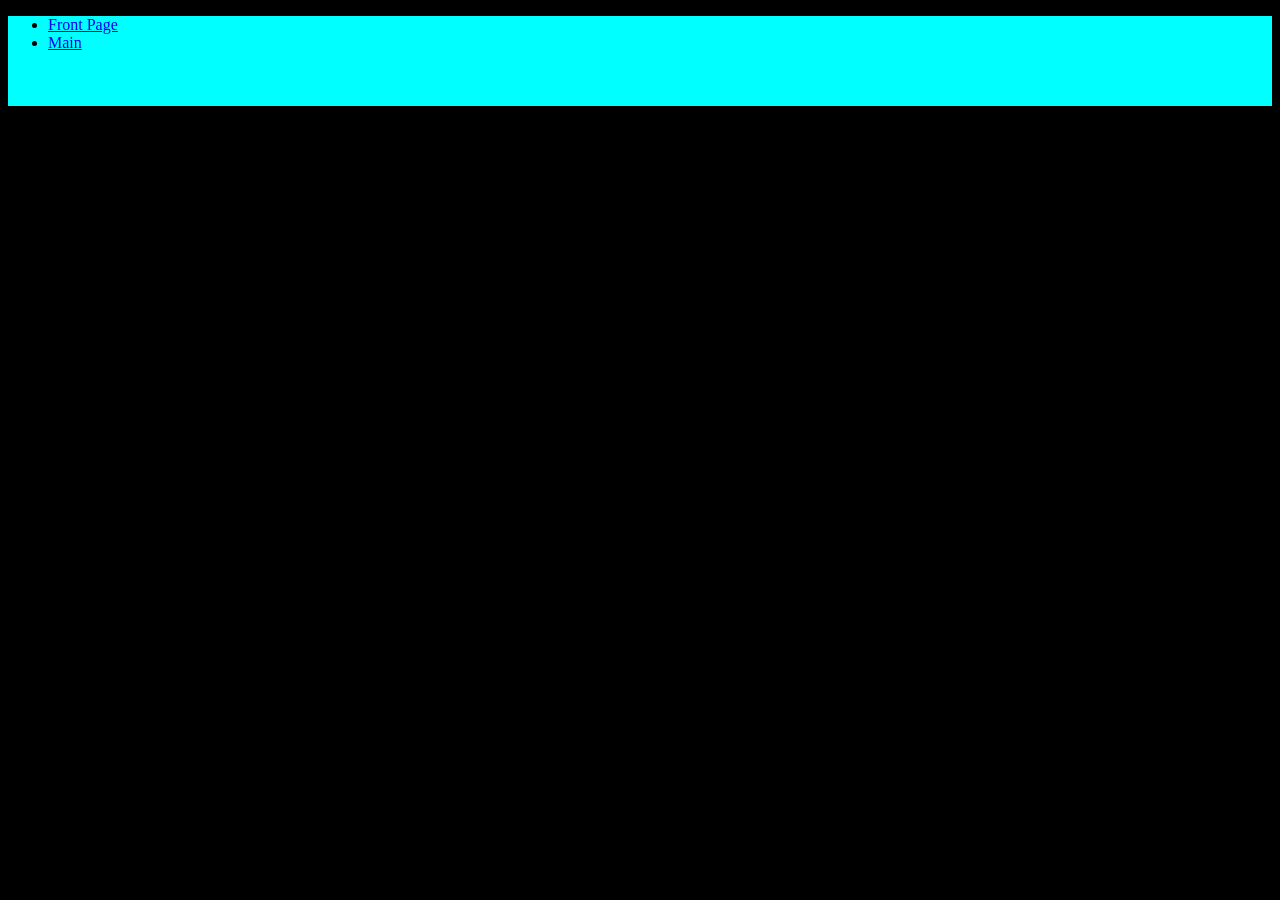
==== next.html @ f8069d3e "first" ====
<!DOCTYPE html>
<html lang="en">
<head>
    <meta charset="UTF-8">
    <meta name="viewport" content="width=device-width, initial-scale=1.0">
    <title>Document</title>
    <link rel="stylesheet" href="secondstyle.css">
</head>
<body>

<nav id="navbar">
    <ul>
        <li class="myli"><a id="" href="index.html">Front Page</a></li>
        <li class="myli"><a href="next.html">Main</a></li>
    </ul>
</nav>

    <script src="script.js"></script>
</body>
</html>
---- secondstyle.css ----
body{
    background-color:black;
}

#navbar{
background-color:cyan;
width:100 vw;
height:90px;
}
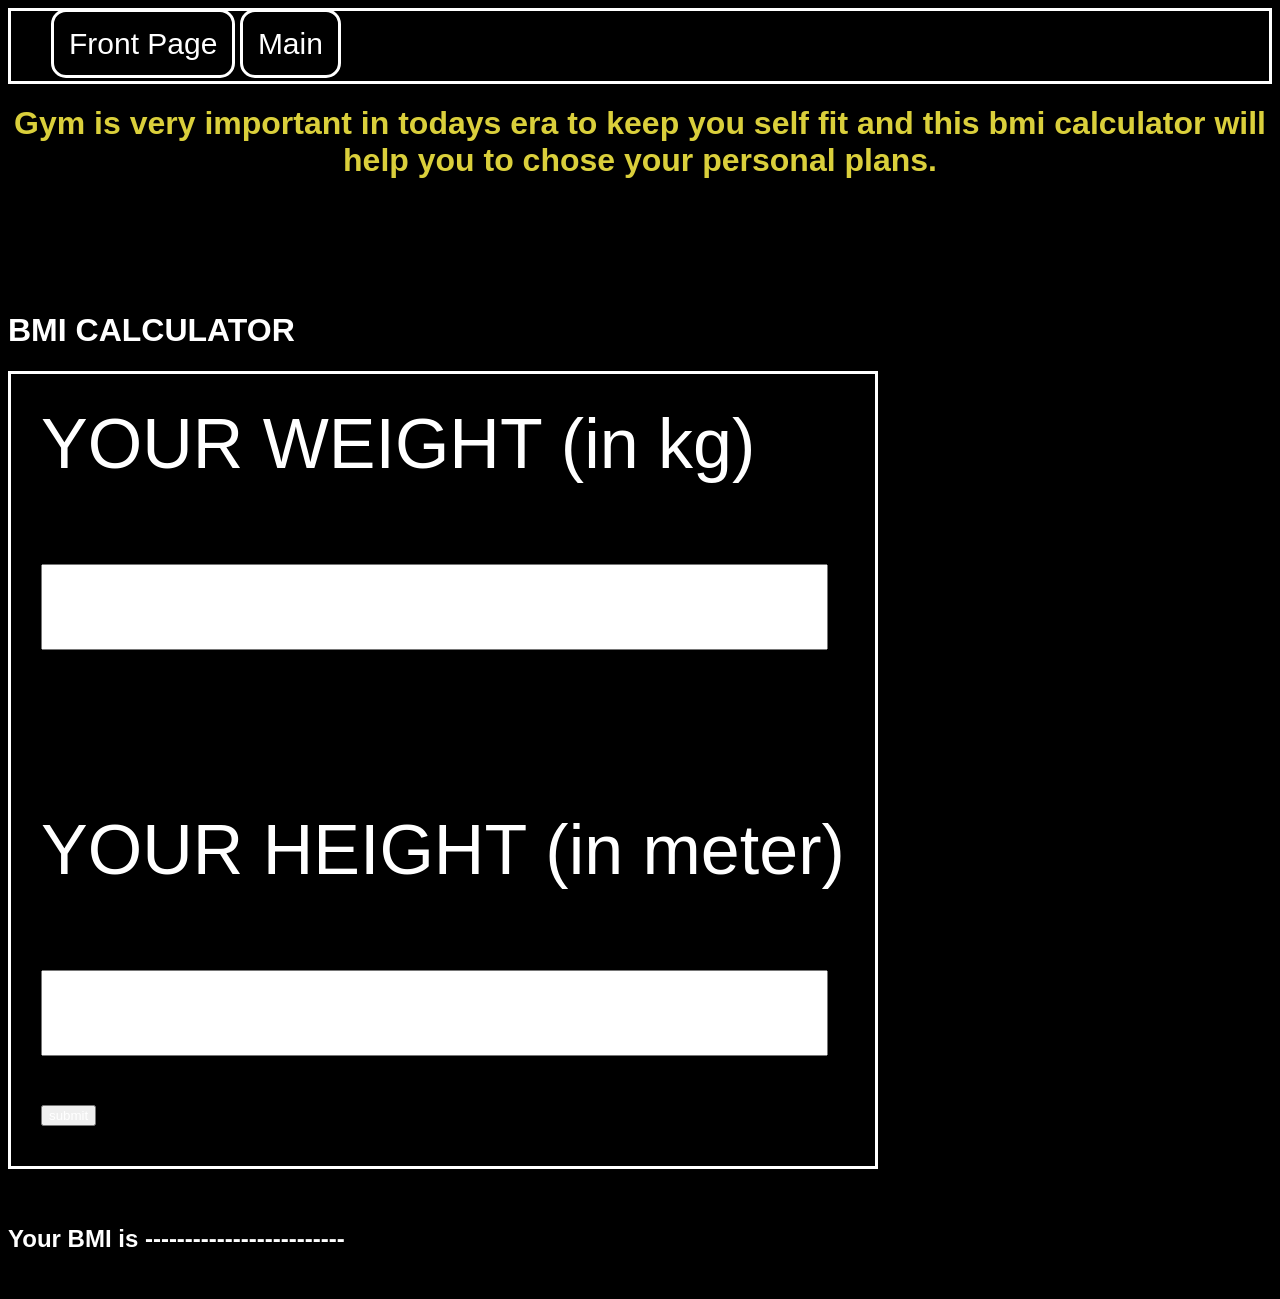
==== commit dda3eaa3: "update" ====
--- a/next.html
+++ b/next.html
@@ -3,17 +3,41 @@
 <head>
     <meta charset="UTF-8">
     <meta name="viewport" content="width=device-width, initial-scale=1.0">
-    <title>Document</title>
-    <link rel="stylesheet" href="secondstyle.css">
+    <title>GYM.xyz</title>
+    <link rel="stylesheet" href="style.css">
 </head>
-<body>
+<body id="body2">
 
-<nav id="navbar">
+<nav id="navbar2">
     <ul>
-        <li class="myli"><a id="" href="index.html">Front Page</a></li>
-        <li class="myli"><a href="next.html">Main</a></li>
+        <li class="myli2"><a class="mya2" href="index.html">Front Page</a></li>
+        <li class="myli2"><a class="mya2" href="next.html">Main</a></li>
     </ul>
 </nav>
+<h1 id="myh1">Gym is very important in todays era to keep you self fit and this bmi calculator will help you to chose your personal plans.</h1>
+<br> <br> <br> <br> <br>
+<h1>BMI CALCULATOR</h1>
+
+<div id="container">
+
+<div id="mydivforinput">
+<label for="myinput" id="mylabel">YOUR WEIGHT (in kg)</label> <br> <br>
+
+<input type="text" id="myinput">
+<br> <br> <br>
+<label for="myinput2" id="mylabel2">YOUR HEIGHT (in meter)</label> <br> <br>
+
+<input type="text" id="myinput2">
+
+<br>
+
+<button type="button" id="mysubmit">submit</button>
+
+</div>
+
+</div>
+<br> <br>
+<h2 id="bmi">Your BMI is -------------------------</h2> <br> <label id="bmilabel" for="bmi"></label>
 
     <script src="script.js"></script>
 </body>
--- a/style.css
+++ b/style.css
@@ -0,0 +1,166 @@
+*{
+    font-family:'Gill Sans', 'Gill Sans MT', Calibri, 'Trebuchet MS', sans-serif;
+ color:white;
+}
+
+ #bo{
+    background-color:black;
+    background-image: url(https://static.vecteezy.com/system/resources/thumbnails/070/259/247/small/a-man-running-in-the-dark-with-smoke-coming-from-his-mouth-free-photo.jpg);
+    background-repeat: no-reapeat;
+    background-size:cover;
+    background-position:center;
+ }
+.mydiv{
+
+}
+
+.mypre{
+    color:white;
+    text-align: left;
+font-size:80px;
+padding:140px;
+position: relative;
+z-index:10;
+background-color:black;
+margin:50px;
+}
+
+#logoimg{
+    height:600px;
+    padding:0px;
+    transform: translate(-15px, -500px);
+    z-index: 5;
+    position:relative;
+}
+
+#myp{
+    text-align: left;
+    font-size:20px;
+}
+
+.navbar{
+    background-color:black;
+    position:relative;
+    z-index:99;
+    width:100 vw;
+    height:90px;
+    text-decoration: none;
+}
+
+.myli{
+    color:white;
+    display: inline-block;
+}
+
+.mya{
+    text-decoration:none;
+    padding:6px;
+    font-size:40px;
+    border:solid white
+}
+
+#myimg{
+height:200px;
+position:relative;
+z-index:1;
+transform:translate(0px, -600px)
+}
+
+#myimg2{
+height: 600px;
+position:relative;
+z-index:1;
+transform:translate(500px, -900px);
+}
+
+#mybuttonstart{
+color:black;
+background-color:rgba(249, 237, 67, 0.929);
+font-size:50px;
+border: solid rgba(249, 237, 67, 0.929);
+border-radius:20px;
+padding:15px;
+position:relative;
+transform:translate(800px, -270px);
+z-index:16;
+cursor:pointer;
+}
+
+
+#mya{
+    color:black;
+    font-size:00px;
+}
+
+#navbar2{
+    width:100 vw;
+    height:70px;
+    background-color:black;
+    text-decoration:none;
+    border:solid white;
+}
+
+#body2{
+    background-color:black;
+}
+
+.myli2{
+    text-decoration:none;
+    display:inline-block;
+    border: soild white;
+}
+
+.mya2{
+    text-decoration:none;
+    border:solid white;
+    border-radius:15px;
+    font-size:30px;
+    padding:15px;
+}
+
+#myh1{
+    text-align:center;
+    color:rgba(249, 237, 67, 0.874);
+
+}
+
+#mydivforinput{
+    border:solid white;
+    display:inline-block;
+    padding:30px;
+    font-size:70px;
+
+}
+
+#myinput{
+    font-size:70px;
+    color:black;
+}
+
+#myinput2{
+    font-size:70px;
+    color:black;
+}
+
+.container{
+    display: flex;
+    justify-content:center;
+    align-items:center;
+}
+
+#bmilabel{
+    color:white;
+}
+
+#mysubmin{
+    display:inline-block;
+    font-size:100px;
+    color:black;
+    background-color:black;
+    border:solid white;
+}
+
+#bmilabel{
+color:white;
+}
+
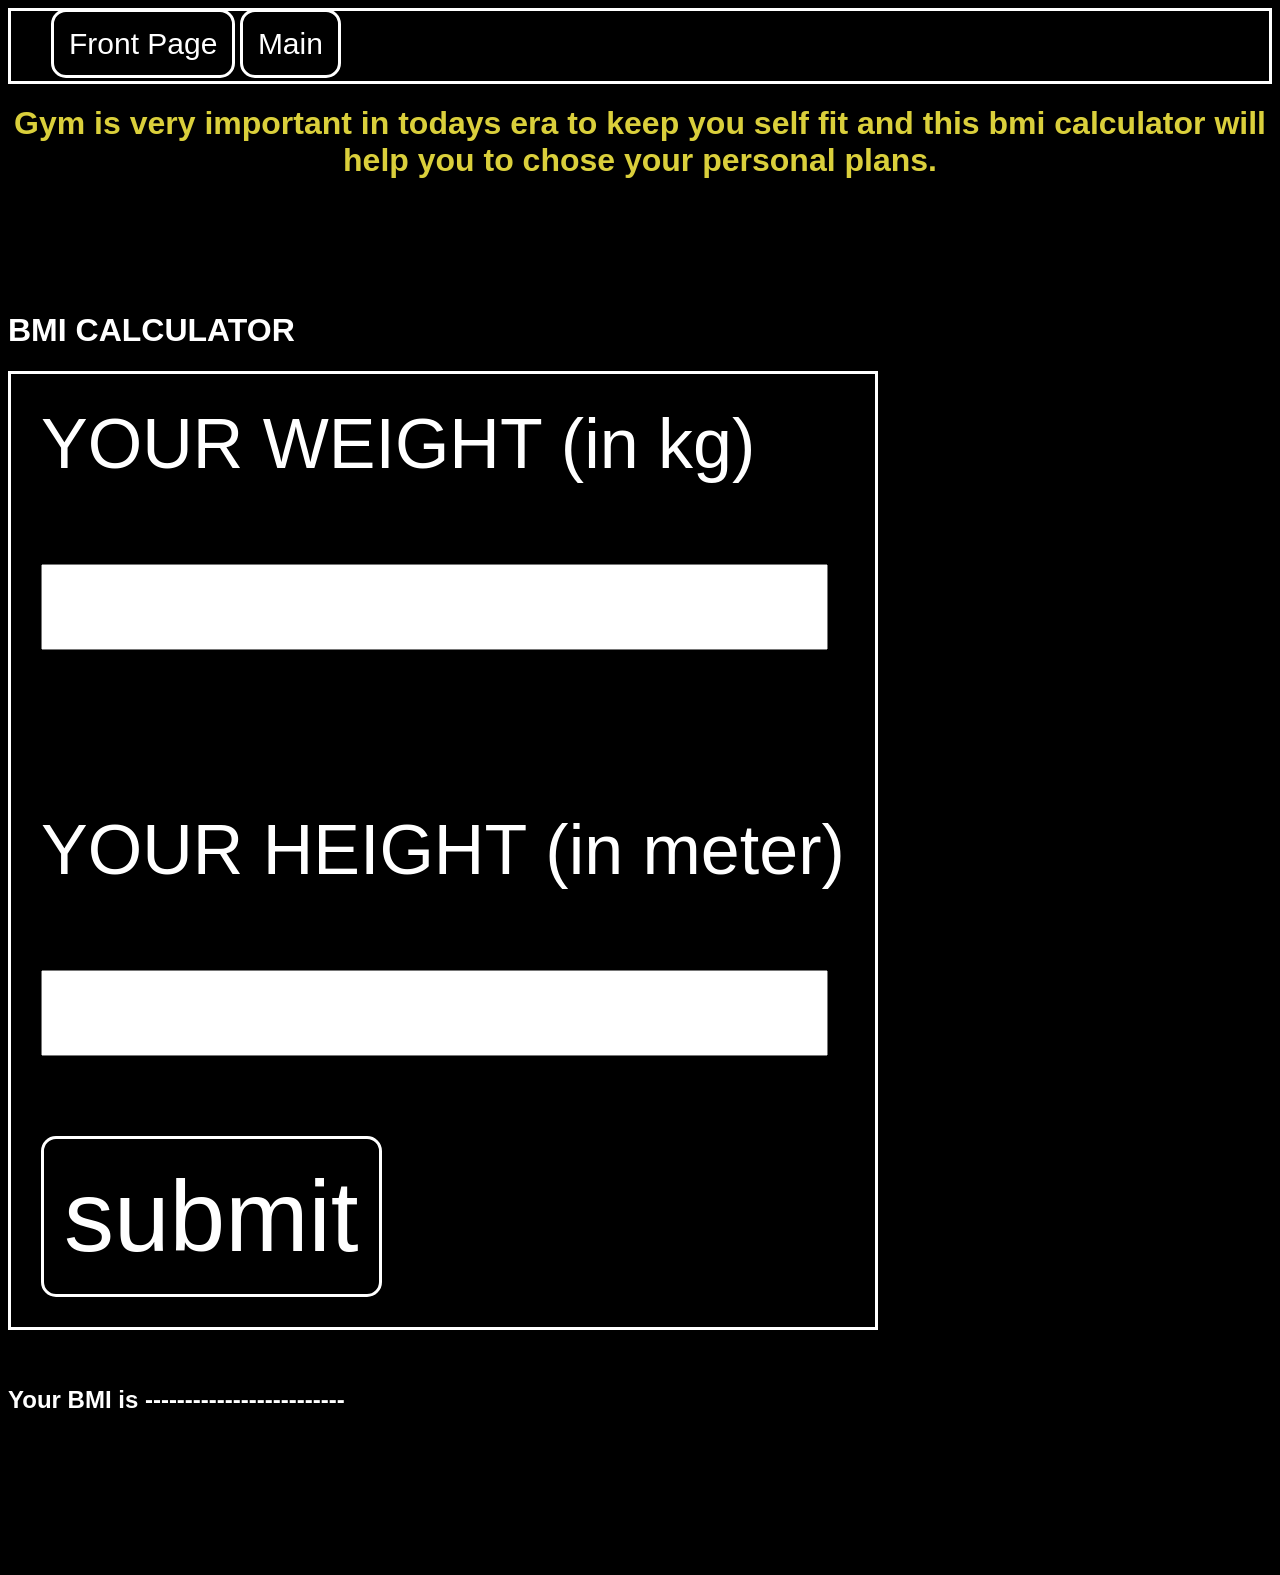
==== commit 91f35a18: "update" ====
--- a/next.html
+++ b/next.html
@@ -29,7 +29,7 @@
 
 <input type="text" id="myinput2">
 
-<br>
+<br> <br>
 
 <button type="button" id="mysubmit">submit</button>
 
@@ -37,7 +37,8 @@
 
 </div>
 <br> <br>
-<h2 id="bmi">Your BMI is -------------------------</h2> <br> <label id="bmilabel" for="bmi"></label>
+<h2 id="bmi">Your BMI is -------------------------</h2> <br> <label id="bmilabel" for="bmi"></label> <br> 
+<label id="bmiwru"></label>
 
     <script src="script.js"></script>
 </body>
--- a/style.css
+++ b/style.css
@@ -152,15 +152,18 @@
     color:white;
 }
 
-#mysubmin{
+#mysubmit{
     display:inline-block;
     font-size:100px;
-    color:black;
+    color:white;
     background-color:black;
     border:solid white;
+    padding:20px;
+    border-radius:15px;
 }
 
 #bmilabel{
 color:white;
+font-size:100px;
 }
 
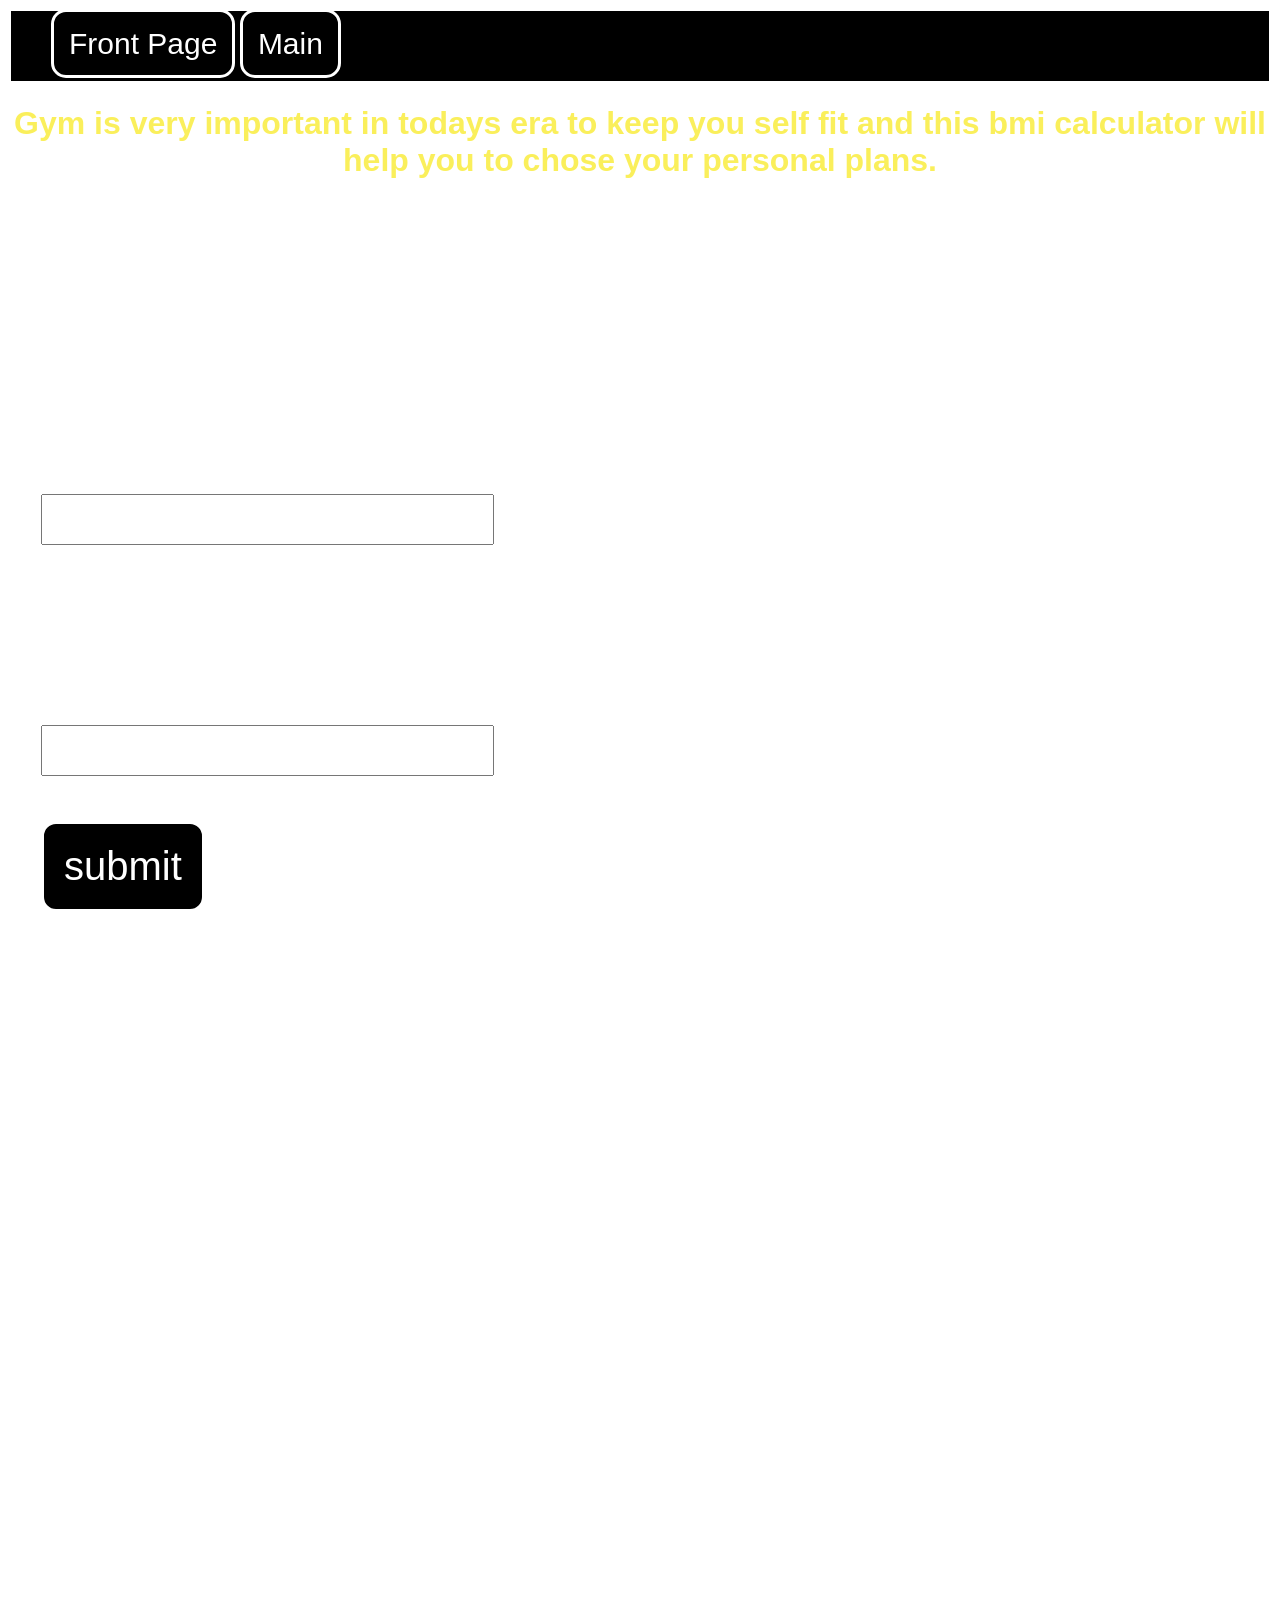
==== commit caaf99c4: "update" ====
--- a/next.html
+++ b/next.html
@@ -39,6 +39,86 @@
 <br> <br>
 <h2 id="bmi">Your BMI is -------------------------</h2> <br> <label id="bmilabel" for="bmi"></label> <br> 
 <label id="bmiwru"></label>
+<br> <br> 
+
+
+<h1>1. IF YOU ARE NORMAL</h1>
+<p class="mygymp">join the basic plan</p> <br>
+<h1>2. IF YOU ARE UNDERWEIGHT</h1>
+<p class="mygymp">join the bronze plan</p> <br>
+<h1>3. IF YOU ARE OVERWEIGHT</h1>
+<p class="mygymp">join the silver plan</p> <br>
+<h1>4. IF YOU ARE OBESE</h1>
+<p class="mygymp">join the gold plan</p>
+<br> <br>
+
+<div class="plan">
+<h1>
+    BASIC PLAN
+</h1>
+
+<p>
+    <ul>
+        <li class="planli">You get a personal trainer</li>
+        <li class="planli">You get a Diet plan</li>
+        <li class="planli">You can access the muscle training section</li>
+        <li class="planii">You can access cardio section</li>
+        <li class="planli">FEE = rs.1000</li>
+    </ul>
+</p>
+
+</div>
+
+<div class="plan">
+<h1>
+    BRONZE PLAN
+</h1>
+
+<p>
+    <ul>
+        <li class="planli">You get a personal qualified trainer</li>
+        <li class="planli">You get a customised diet plan</li>
+        <li class="planli">You get access to cardio</li>
+        <li class="planli">You get access to weight lifting section</li>
+        <li class="planli">FEE = rs.1500</li>
+    </ul>
+</p>
+
+</div>
+
+<div class="plan">
+<h1>
+    SILVER PLAN
+</h1>
+
+<p>
+    <ul>
+        <li class="planli"></li>
+        <li class="planli"></li>
+        <li class="planli"></li>
+        <li class="planli"></li>
+        <li class="planli"></li>
+    </ul>
+</p>
+
+</div>
+
+<div class="plan">
+<h1>
+    GOLD PLAN
+</h1>
+
+<p>
+    <ul>
+        <li class="planli"></li>
+        <li class="planli"></li>
+        <li class="planli"></li>
+        <li class="planli"></li>
+        <li class="planli"></li>
+    </ul>
+</p>
+
+</div>
 
     <script src="script.js"></script>
 </body>
--- a/style.css
+++ b/style.css
@@ -1,11 +1,12 @@
 *{
     font-family:'Gill Sans', 'Gill Sans MT', Calibri, 'Trebuchet MS', sans-serif;
  color:white;
+
 }
 
  #bo{
     background-color:black;
-    background-image: url(https://static.vecteezy.com/system/resources/thumbnails/070/259/247/small/a-man-running-in-the-dark-with-smoke-coming-from-his-mouth-free-photo.jpg);
+    background-image: url(https://images.unsplash.com/photo-1636850938951-1aa02df6393b?fm=jpg&q=60&w=3000&ixlib=rb-4.1.0&ixid=M3wxMjA3fDB8MHxwaG90by1yZWxhdGVkfDI3fHx8ZW58MHx8fHx8);
     background-repeat: no-reapeat;
     background-size:cover;
     background-position:center;
@@ -45,6 +46,7 @@
     width:100 vw;
     height:90px;
     text-decoration: none;
+    position:sticky;
 }
 
 .myli{
@@ -98,10 +100,14 @@
     background-color:black;
     text-decoration:none;
     border:solid white;
+    position: sticky;
 }
 
+
 #body2{
-    background-color:black;
+    background-image: url(https://images.unsplash.com/photo-1636850938951-1aa02df6393b?fm=jpg&q=60&w=3000&ixlib=rb-4.1.0&ixid=M3wxMjA3fDB8MHxwaG90by1yZWxhdGVkfDI3fHx8ZW58MHx8fHx8);
+    position:relative;
+    z-index:-1;
 }
 
 .myli2{
@@ -128,17 +134,18 @@
     border:solid white;
     display:inline-block;
     padding:30px;
-    font-size:70px;
-
+    font-size:40px;
+    item-align: center;
+    justify-content:center;
 }
 
 #myinput{
-    font-size:70px;
+    font-size:40px;
     color:black;
 }
 
 #myinput2{
-    font-size:70px;
+    font-size:40px;
     color:black;
 }
 
@@ -154,7 +161,7 @@
 
 #mysubmit{
     display:inline-block;
-    font-size:100px;
+    font-size:40px;
     color:white;
     background-color:black;
     border:solid white;
@@ -167,3 +174,6 @@
 font-size:100px;
 }
 
+.mygymp{
+    font-size:30px;
+}
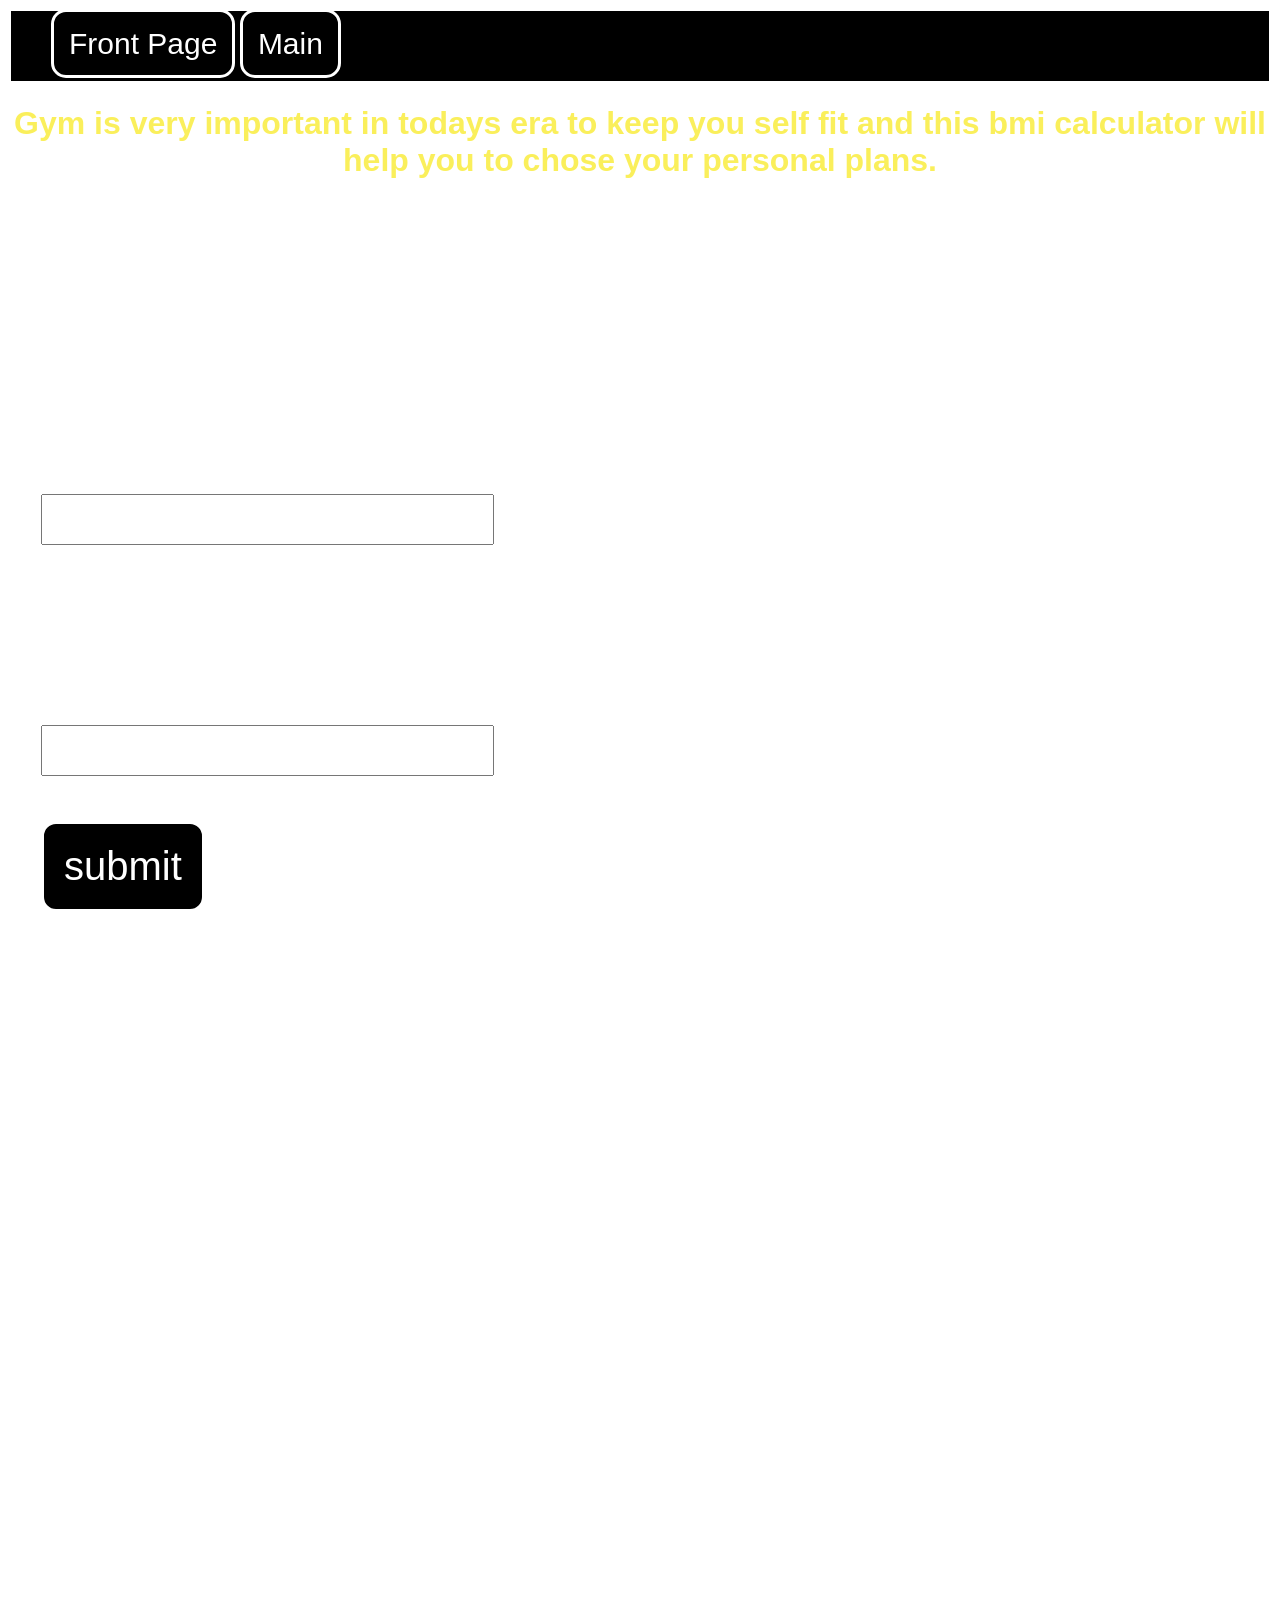
==== commit 643de136: "update" ====
--- a/next.html
+++ b/next.html
@@ -50,7 +50,9 @@
 <p class="mygymp">join the silver plan</p> <br>
 <h1>4. IF YOU ARE OBESE</h1>
 <p class="mygymp">join the gold plan</p>
-<br> <br>
+<br> <br> <br> <br> <br> <br>
+
+<p class="myp67">ALL THE PLANS</p>
 
 <div class="plan">
 <h1>
@@ -62,8 +64,8 @@
         <li class="planli">You get a personal trainer</li>
         <li class="planli">You get a Diet plan</li>
         <li class="planli">You can access the muscle training section</li>
-        <li class="planii">You can access cardio section</li>
-        <li class="planli">FEE = rs.1000</li>
+        <li class="planli">You can access cardio section</li>
+        <li class="planli">FEE = rs.2,500</li>
     </ul>
 </p>
 
@@ -79,8 +81,9 @@
         <li class="planli">You get a personal qualified trainer</li>
         <li class="planli">You get a customised diet plan</li>
         <li class="planli">You get access to cardio</li>
-        <li class="planli">You get access to weight lifting section</li>
-        <li class="planli">FEE = rs.1500</li>
+        <li class="planli">You get access to weight lifting section with limited equipments</li>
+        <li class="planli">Limited access</li>
+        <li class="planli">FEE = rs.5,000</li>
     </ul>
 </p>
 
@@ -93,11 +96,12 @@
 
 <p>
     <ul>
-        <li class="planli"></li>
-        <li class="planli"></li>
-        <li class="planli"></li>
-        <li class="planli"></li>
-        <li class="planli"></li>
+        <li class="planli">You get a strict personal trainer as you are fat</li>
+        <li class="planli">You get access to muscle training and cardio section</li>
+        <li class="planli">You get access to weight lifiting section with all equipments</li>
+        <li class="planli">You get access to sauna, football court, basketball court, tennes courst, billiards table</li>
+        <li class="planli">Full access of everything</li>
+        <li class="planli">FEE rs.8,000</li>
     </ul>
 </p>
 
@@ -110,11 +114,12 @@
 
 <p>
     <ul>
-        <li class="planli"></li>
-        <li class="planli"></li>
-        <li class="planli"></li>
-        <li class="planli"></li>
-        <li class="planli"></li>
+        <li class="planli">You get 2 strict and overqualified mentor/trainer only for you</li>
+        <li class="planli">you get access to litrally everything</li>
+        <li class="planli">You get 1 pizza slice and burger access as it takes time to leave habit of eathing more</li>
+        <li class="planli">You get full acces to everything</li>
+        <li class="planli">unlimited time in the gym</li>
+        <li class="planli">FEE rs10,000</li>
     </ul>
 </p>
 
--- a/style.css
+++ b/style.css
@@ -176,4 +176,14 @@
 
 .mygymp{
     font-size:30px;
+}
+
+.plan{
+    border: solid white;
+    border-radius:15px;
+    display:inline-block;
+    padding:20px;
+    item-align:center;
+    margin:20px;
+    justify-content:center;
 }
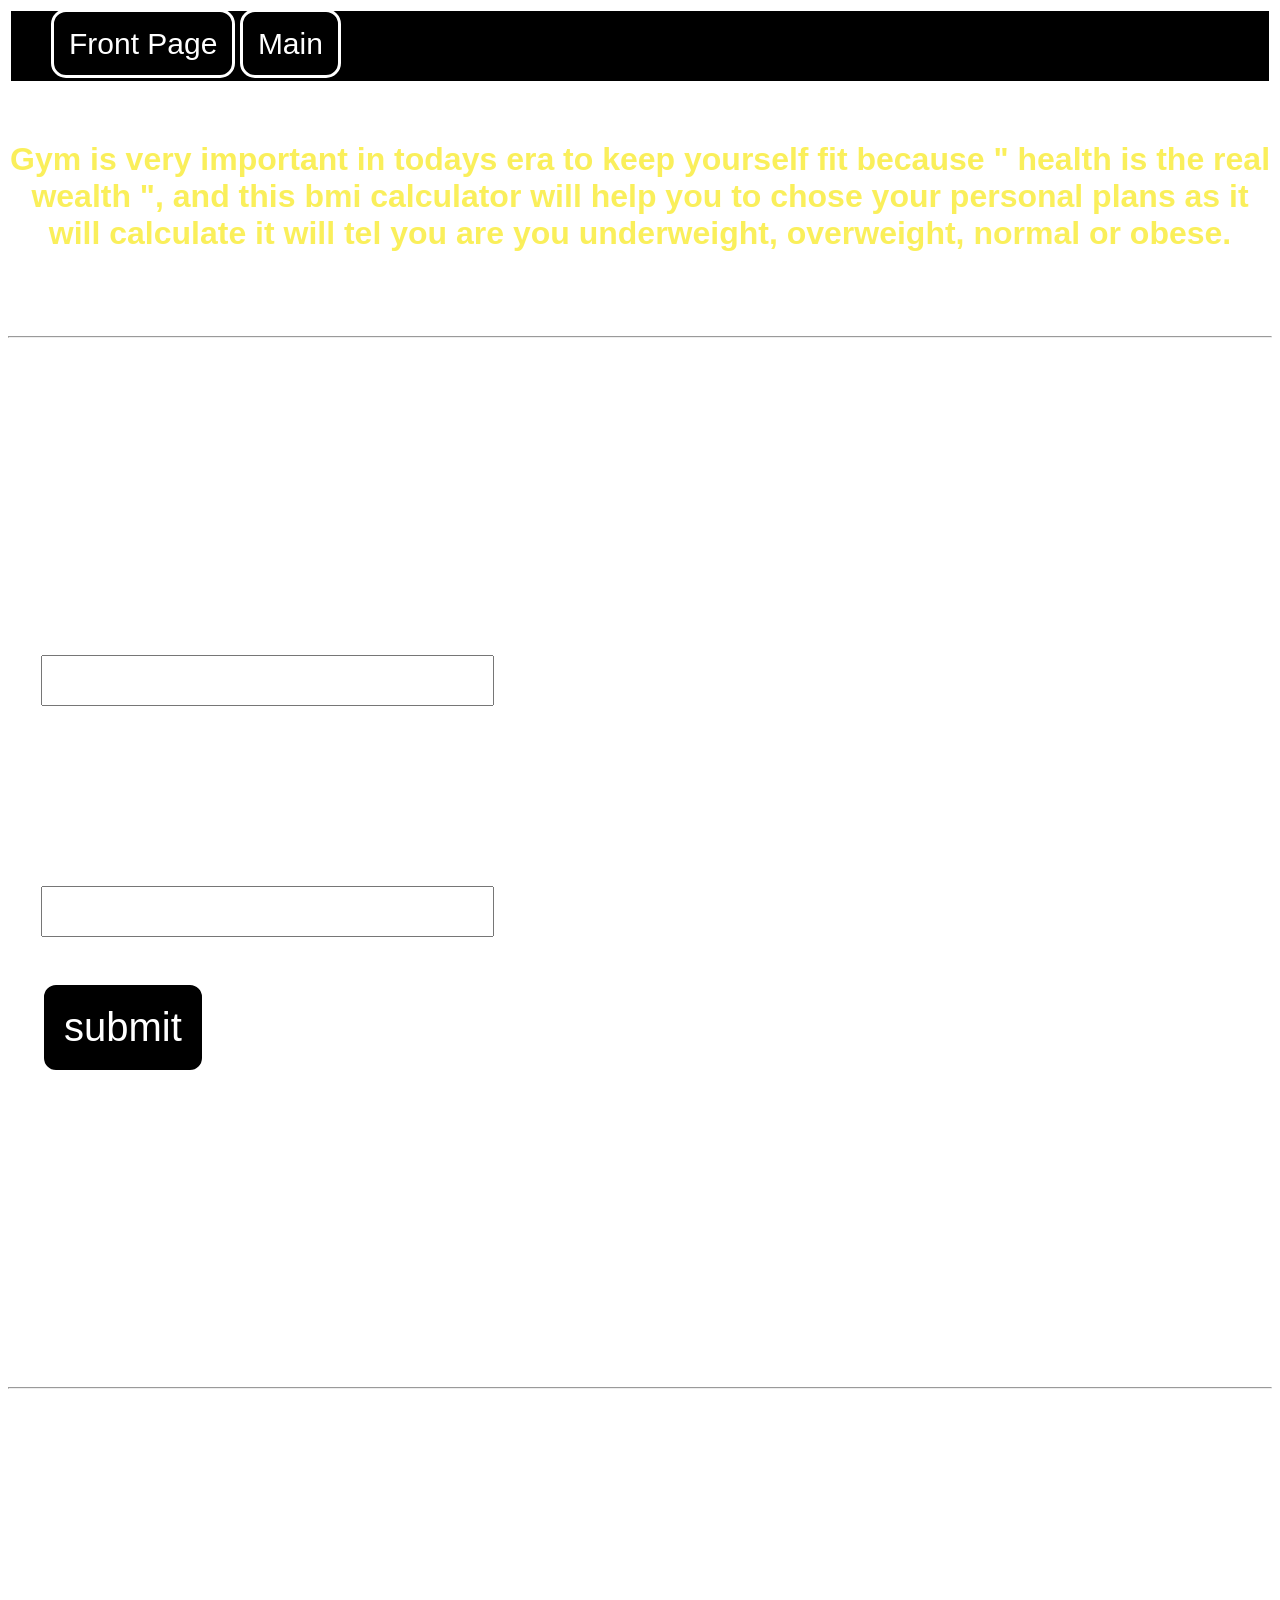
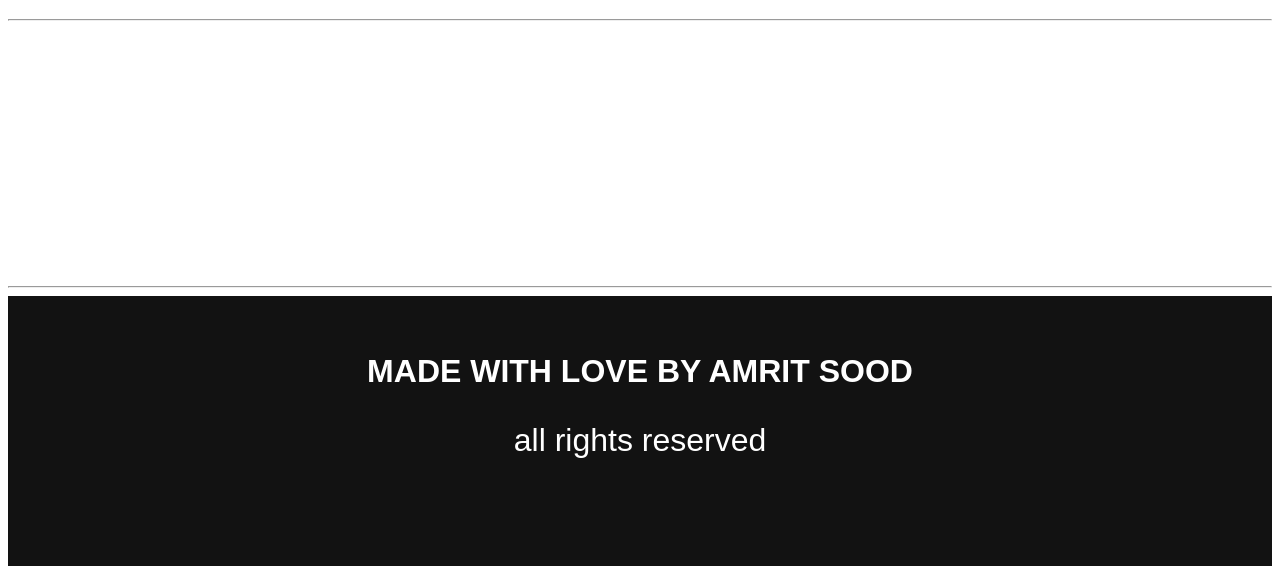
==== commit 3a4e4261: "update" ====
--- a/next.html
+++ b/next.html
@@ -13,10 +13,12 @@
         <li class="myli2"><a class="mya2" href="index.html">Front Page</a></li>
         <li class="myli2"><a class="mya2" href="next.html">Main</a></li>
     </ul>
+
 </nav>
-<h1 id="myh1">Gym is very important in todays era to keep you self fit and this bmi calculator will help you to chose your personal plans.</h1>
-<br> <br> <br> <br> <br>
-<h1>BMI CALCULATOR</h1>
+<br> <br>
+<h1 id="myh1">Gym is very important in todays era to keep yourself fit because " health is the real wealth ", and this bmi calculator will help you to chose your personal plans as it will calculate it will tel you are you underweight, overweight, normal or obese.</h1>
+<br> <br> <br> <hr> <br> <br> <br>
+<h1 id="bmicalh1">BMI CALCULATOR</h1>
 
 <div id="container">
 
@@ -39,7 +41,7 @@
 <br> <br>
 <h2 id="bmi">Your BMI is -------------------------</h2> <br> <label id="bmilabel" for="bmi"></label> <br> 
 <label id="bmiwru"></label>
-<br> <br> 
+<br> <br> <hr> <br> <br>
 
 
 <h1>1. IF YOU ARE NORMAL</h1>
@@ -50,12 +52,12 @@
 <p class="mygymp">join the silver plan</p> <br>
 <h1>4. IF YOU ARE OBESE</h1>
 <p class="mygymp">join the gold plan</p>
-<br> <br> <br> <br> <br> <br>
+<br> <br> <br> <hr> <br> <br> <br>
 
-<p class="myp67">ALL THE PLANS</p>
+<p class="myp67">ALL THE PLANS ARE AS FOLLOWS</p>
 
 <div class="plan">
-<h1>
+<h1 class="planh1">
     BASIC PLAN
 </h1>
 
@@ -72,7 +74,7 @@
 </div>
 
 <div class="plan">
-<h1>
+<h1 class="planh1">
     BRONZE PLAN
 </h1>
 
@@ -90,7 +92,7 @@
 </div>
 
 <div class="plan">
-<h1>
+<h1 class="planh1">
     SILVER PLAN
 </h1>
 
@@ -108,7 +110,7 @@
 </div>
 
 <div class="plan">
-<h1>
+<h1 class="planh1">
     GOLD PLAN
 </h1>
 
@@ -124,7 +126,22 @@
 </p>
 
 </div>
+<br> <br> <hr> <br> <br> <br> <br>
 
+<a id="frontpagea" href="index.html">FRONT PAGE</a> <br> <br> <br> <br> <br> 
+<hr class="myhr">
+<footer>
+
+<div id="footerdiv">
+    <h1>
+        MADE WITH LOVE BY AMRIT SOOD
+    </h1>
+    <p id="footerp">
+        all rights reserved
+    </p>
+</div>
+
+</footer>
     <script src="script.js"></script>
 </body>
 </html>
--- a/style.css
+++ b/style.css
@@ -1,6 +1,7 @@
 *{
     font-family:'Gill Sans', 'Gill Sans MT', Calibri, 'Trebuchet MS', sans-serif;
  color:white;
+ text-background:black;
 
 }
 
@@ -183,7 +184,52 @@
     border-radius:15px;
     display:inline-block;
     padding:20px;
-    item-align:center;
+    align-items:center;
     margin:20px;
     justify-content:center;
+}
+
+#footerdiv{
+    width:100 vw;
+    height:200px;
+    background-color:rgb(18, 18, 18);
+    text-align:center;
+    padding:35px;
+}
+
+#footerp{
+    font-size:xx-large;
+}
+
+.myp67{
+    font-size:xx-large;
+text-align:center;
+}
+
+.planh1{
+    font-size:xx-large;
+    text-align:center;
+}
+
+#frontpagea{
+    border:solid white;
+    border-radius:15px;
+    color:white;
+    font-size:60px;
+    padding:15px;
+    text-align:center;
+    text-decoration:none;
+    display:inline-block;
+    align-items:center;
+}
+
+.myhe{
+    height:10px;
+    width:100vw;
+    color:white;
+    padding:10px;
+}
+
+#bmicalh1{
+    font-size:53px;
 }
